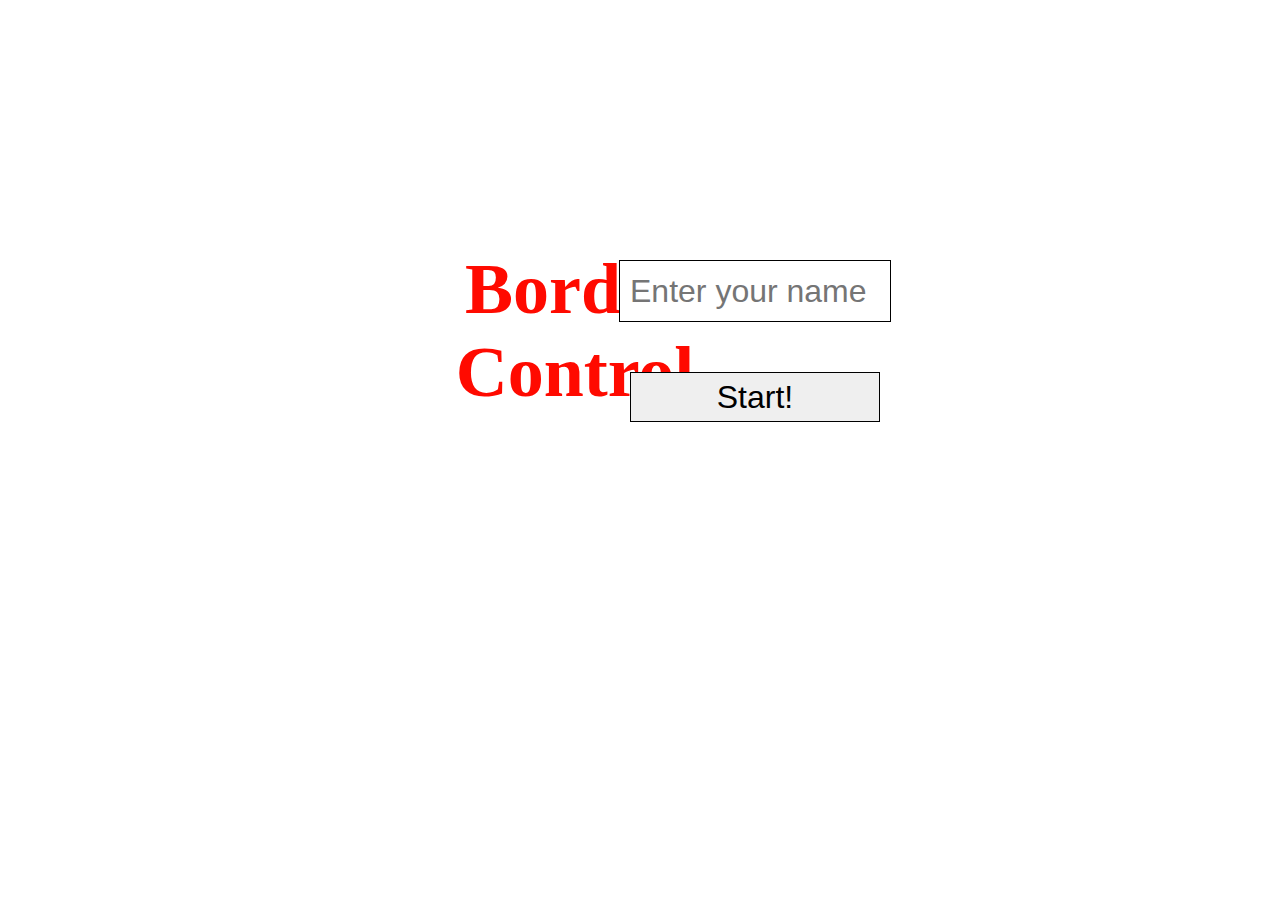
==== index.html @ 37554d32 "Initial commit" ====
<!DOCTYPE html>
<html lang="en">

<head>
    <meta charset="UTF-8">
    <title>Border Control - Home</title>
    <link href="https://fonts.googleapis.com/css?family=Open+Sans" rel="stylesheet">
    <link href="assets/css/style.css" rel="stylesheet">
</head>
<body>

<main>
    <h1>Border Control</h1>
</main>

<aside>
    <input type="text" id="userName" placeholder="Enter your name" />
    <button onclick="start()">Start!</button>
</aside>

<script>
    function start() {
        var scores = localStorage.getItem('scores');
        console.log(scores);
        if (scores === null) {
            var userName = document.getElementById('userName').value;
            localStorage.setItem('scores', JSON.stringify([{
                userName: userName,
                score: 0
            }]));
        } else {
            scores = JSON.parse(localStorage.getItem('scores'));
            scores.push({
                userName: document.getElementById('userName').value,
                score: 0
            });
            localStorage.setItem('scores', JSON.stringify(scores));
        }

        localStorage.setItem('currentUser', userName);

        window.location = "index2.html";
    }
</script>
</body>

</html>
---- assets/css/style.css ----
body {
    margin: 0;
    background: url("assets/bg/homescreen.jpg") no-repeat white;
    background-size: cover;
    font-family: 'Open Sans';
}

main {
    position: absolute;
    top: 200px;
    left: 350px;
    width: 450px;
}

aside {
    position: absolute;
    top: 250px;
    right: 300px;
    width: 450px;
}

h1 {
    font-family: 'Octin Prison';
    font-size: 4.5rem;
    text-align: center;
    color: #ff0a00;
}

input, button {
    width: 250px;
    height: 50px;
    margin: 10px auto;
    display: block;
    font-size: 2rem;
    padding: 5px 10px;
    border: 1px solid black;
    box-shadow: 5px 4px rgba(255,255,255, 0.2) ;
}

button {
    padding: 0;
    font-size: 2rem;
    margin-top: 50px;
}

button:hover, button:active {
    box-shadow: 5px 4px rgba(255,255,255, 0.5) ;
    cursor: pointer;
}
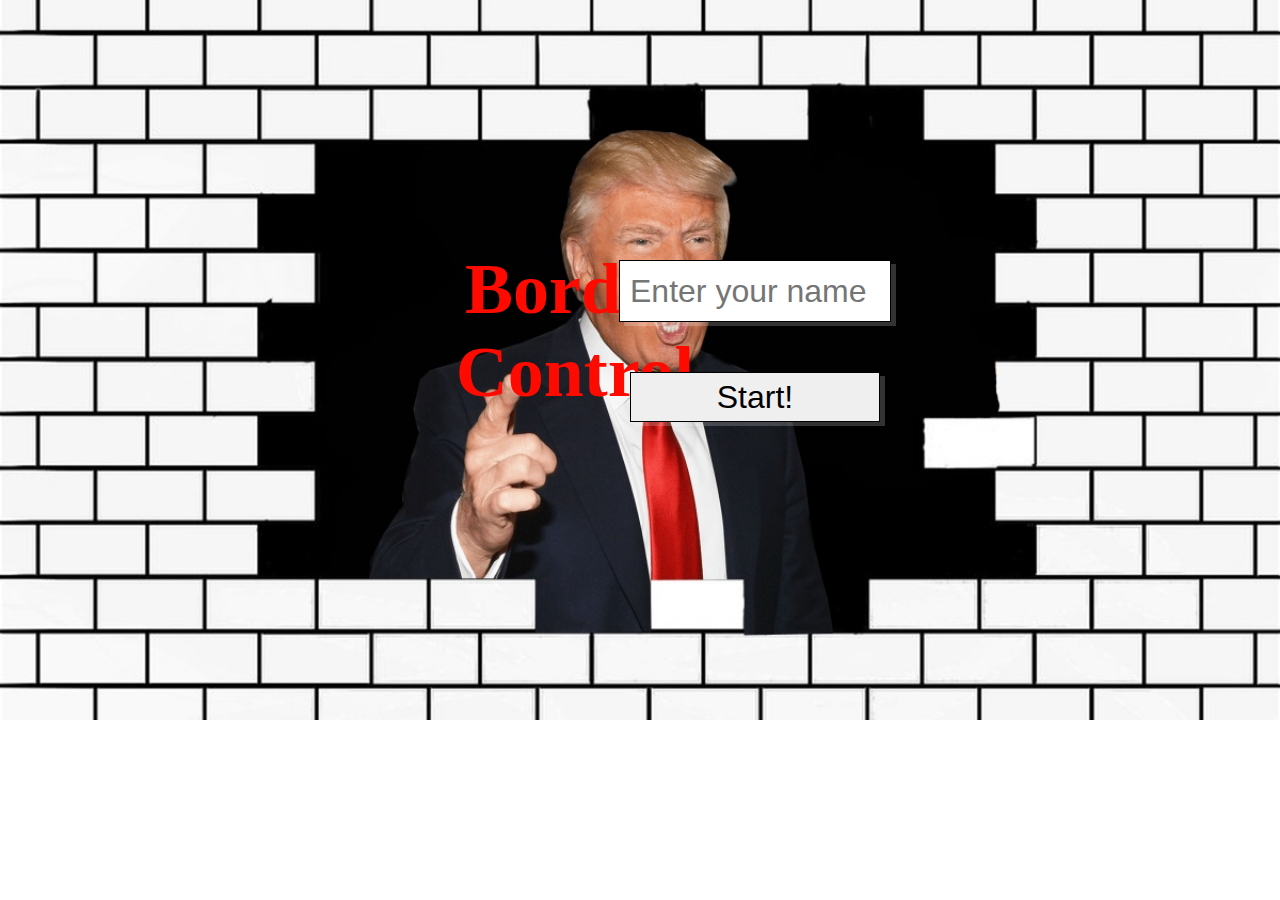
==== commit 8e9ecf46: "Changed the javascript files to match the new names" ====
--- a/index.html
+++ b/index.html
@@ -39,7 +39,7 @@
 
         localStorage.setItem('currentUser', userName);
 
-        window.location = "index2.html";
+        window.location = "play.html";
     }
 </script>
 </body>
--- a/assets/css/style.css
+++ b/assets/css/style.css
@@ -1,6 +1,6 @@
 body {
     margin: 0;
-    background: url("assets/bg/homescreen.jpg") no-repeat white;
+    background: url("../bg/homescreen.jpg") no-repeat white;
     background-size: cover;
     font-family: 'Open Sans';
 }
